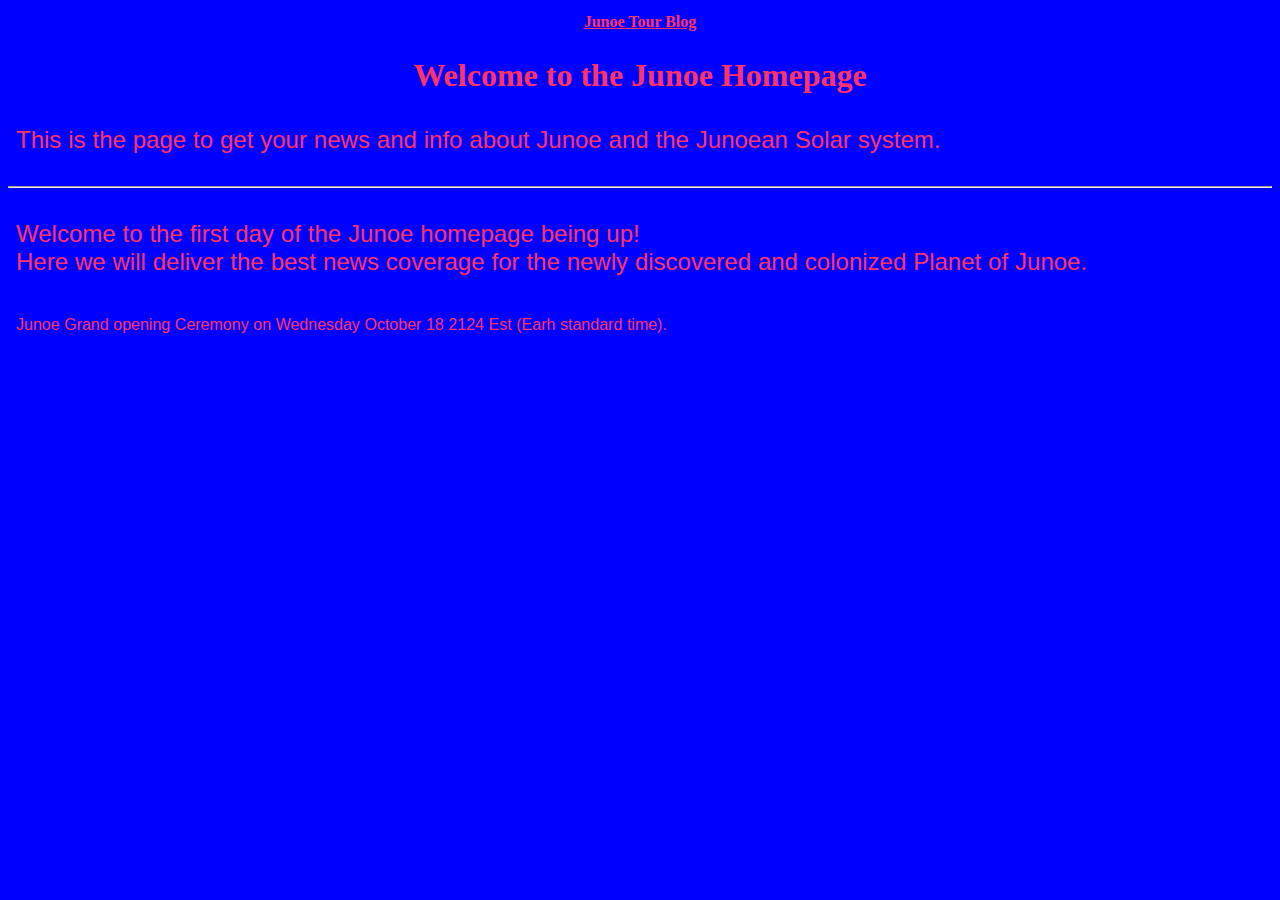
==== Junoehome.html @ 3f3e3a82 "re-style1" ====
<Doctype!=html>
<html>
    <head>
        <meta charset= "UTF-8">
        <title>Junoe home page</title>
        <link rel="stylesheet" href="style.css">
    </head>
    <body>
        <center>
            <table>
                <tr>
                    <th><a href="Junoetour.html" style="color:#FF3366;">Junoe Tour Blog</a></th>
                </tr>
            </table>
        </center>
        <center>
            <h1>Welcome to the Junoe Homepage</h1>
        </center>
        <p>This is the page to get your news and info about Junoe and the Junoean Solar system.
        </p>
        <hr>
        <p>
            Welcome to the first day of the Junoe homepage being up!<br>
            Here we will deliver the best news coverage for the newly discovered and colonized Planet of Junoe.
        </p>
        <p style="font-size:1em">
            Junoe Grand opening Ceremony on Wednesday October 18 2124 Est (Earh standard time).
        </p>
    </body>
</html>
---- style.css ----
p{
    word-spacing:0.01em; padding:8px; font-color:#FF3366; font-family:"Arial";font-size:1.5em
}
#links{
    font-color:#FF3366; font-size:1.5em; padding:8px
}
table{
    Padding:0.1rem
}
caption{
    padding:1rem;
}
body{
    background-color:blue;color:#FF3366
}
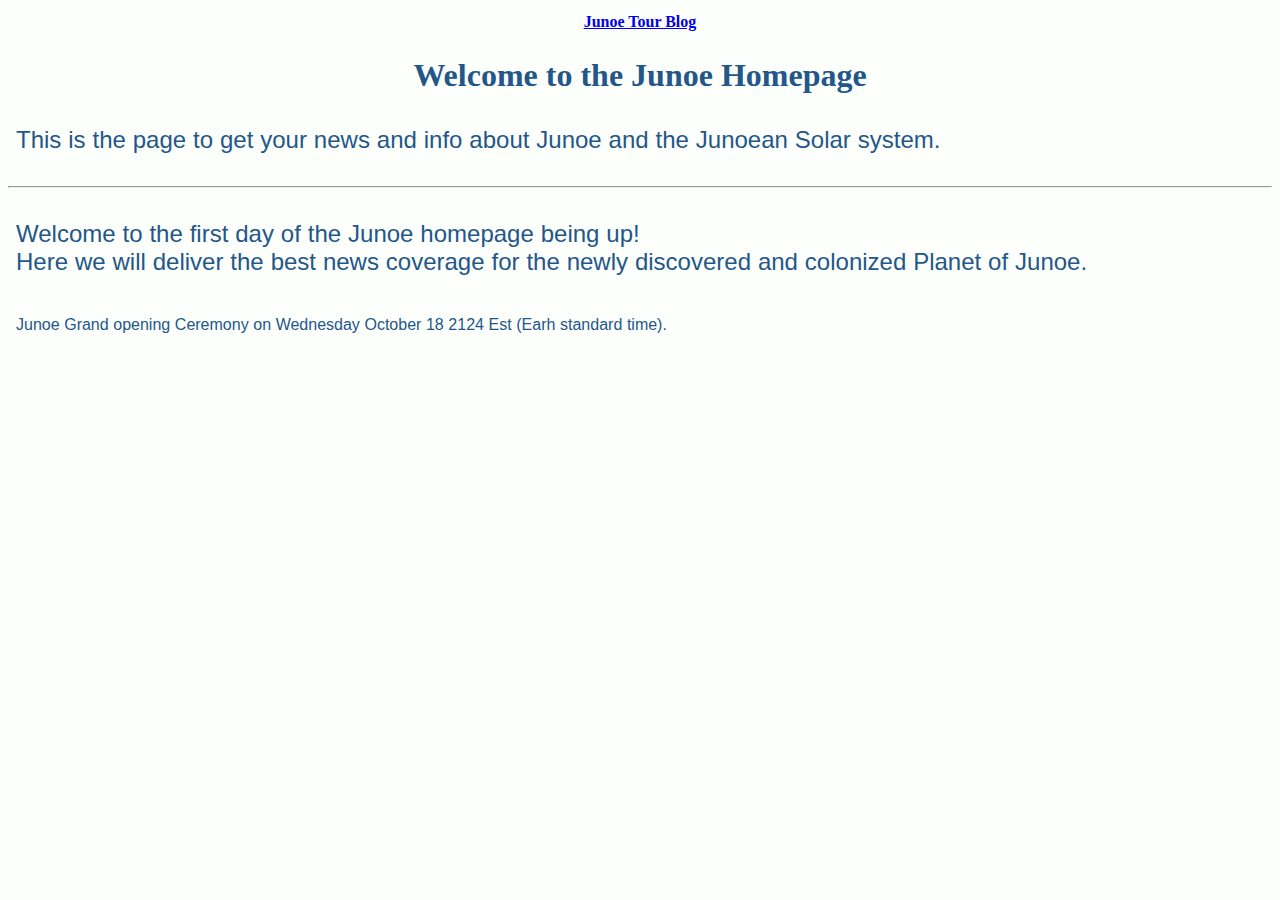
==== commit 14c3c391: "Style-change2" ====
--- a/Junoehome.html
+++ b/Junoehome.html
@@ -9,7 +9,7 @@
         <center>
             <table>
                 <tr>
-                    <th><a href="Junoetour.html" style="color:#FF3366;">Junoe Tour Blog</a></th>
+                    <th><a href="Junoetour.html">Junoe Tour Blog</a></th>
                 </tr>
             </table>
         </center>
--- a/style.css
+++ b/style.css
@@ -1,8 +1,8 @@
 p{
-    word-spacing:0.01em; padding:8px; font-color:#FF3366; font-family:"Arial";font-size:1.5em
+    word-spacing:0.01em; padding:8px; font-color:#235789; font-family:"Arial";font-size:1.5em
 }
 #links{
-    font-color:#FF3366; font-size:1.5em; padding:8px
+    font-color:#235789; font-size:1.5em; padding:8px
 }
 table{
     Padding:0.1rem
@@ -11,5 +11,5 @@
     padding:1rem;
 }
 body{
-    background-color:blue;color:#FF3366
+    background-color:#FDFFFC;color:#235789
 }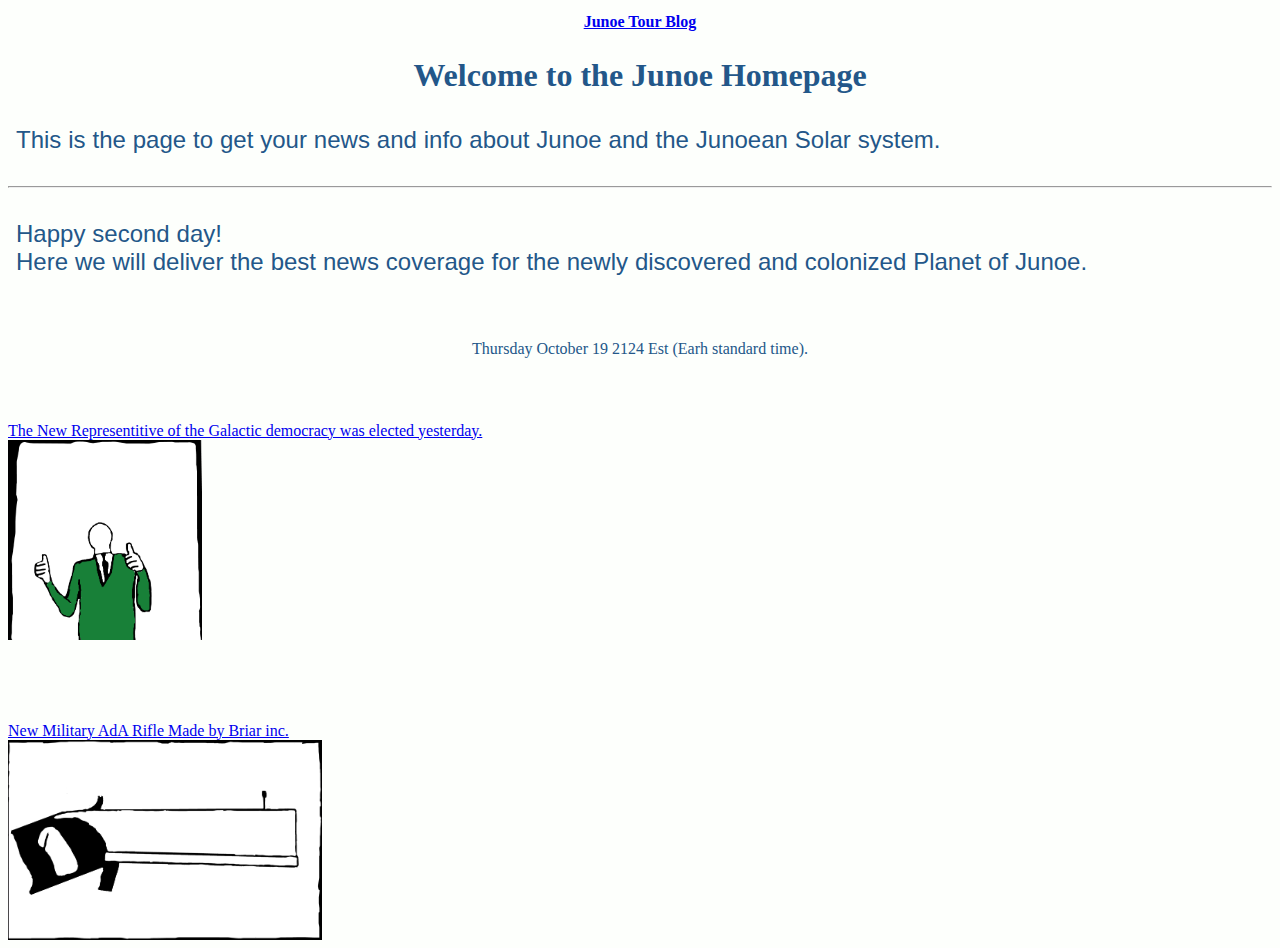
==== commit d9770186: "Update1" ====
--- a/Junoehome.html
+++ b/Junoehome.html
@@ -20,11 +20,18 @@
         </p>
         <hr>
         <p>
-            Welcome to the first day of the Junoe homepage being up!<br>
+            Happy second day!<br>
             Here we will deliver the best news coverage for the newly discovered and colonized Planet of Junoe.
         </p>
         <p style="font-size:1em">
-            Junoe Grand opening Ceremony on Wednesday October 18 2124 Est (Earh standard time).
+            <center>
+                Thursday October 19 2124 Est (Earh standard time).
+            </center>
         </p>
+        <a href="news1.html">The New Representitive of the Galactic democracy was elected yesterday.</a><br>
+        <img src="canvas.png" alt="Guy in a green suit giving 2 thumbs up" height=200px><br>
+        <p></p><br>
+        <a href="news2.html">New Military AdA Rifle Made by Briar inc.</a><br>
+        <img src="canvas(1).png" alt="Futuristic rifle" height=200px><br>
     </body>
 </html>--- a/style.css
+++ b/style.css
@@ -5,11 +5,11 @@
     font-color:#235789; font-size:1.5em; padding:8px
 }
 table{
-    Padding:0.1rem
+    Padding:0.1rem;
 }
 caption{
     padding:1rem;
 }
 body{
     background-color:#FDFFFC;color:#235789
-}+}
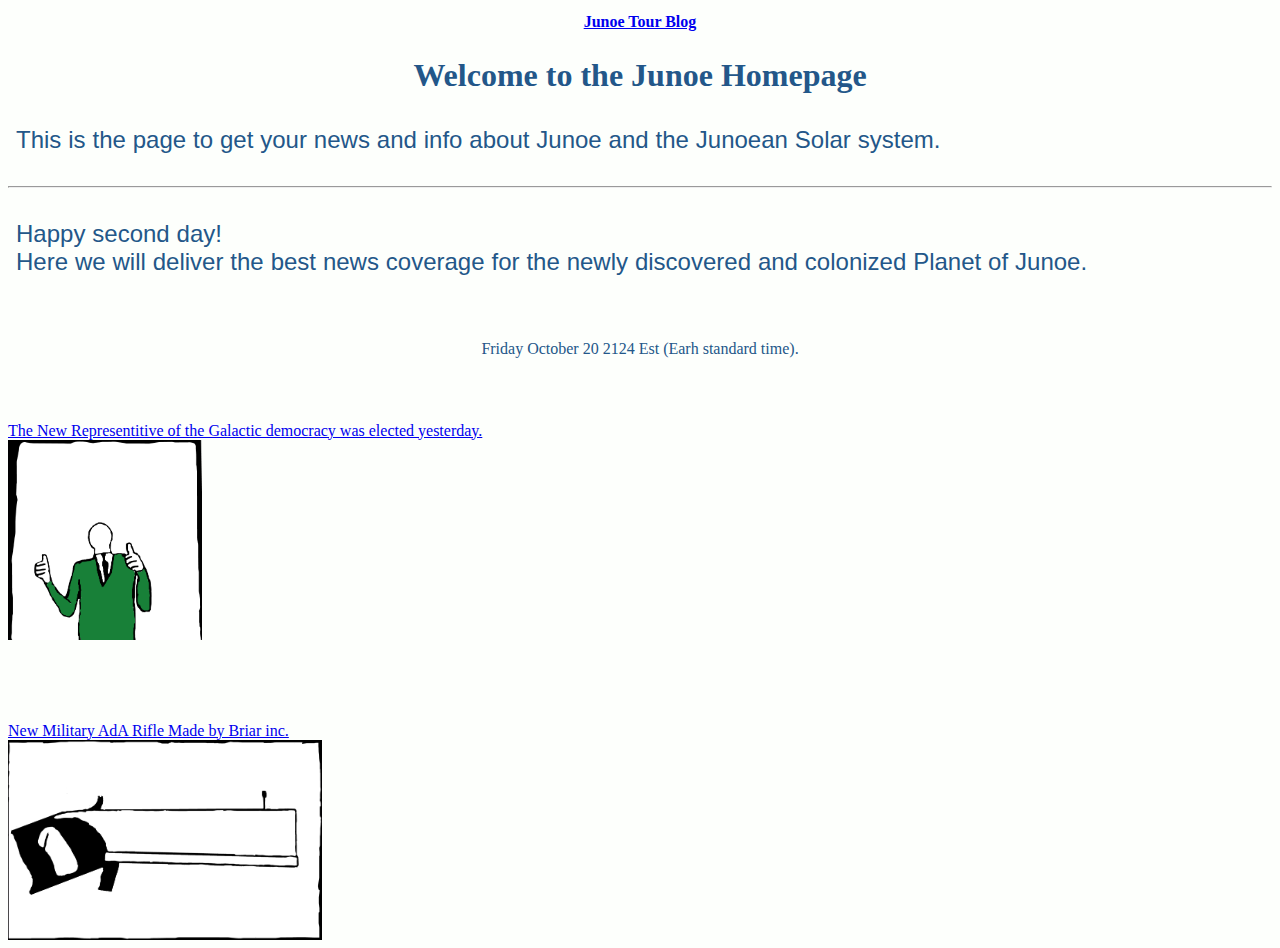
==== commit 1f8bc77f: "Update Junoehome.html" ====
--- a/Junoehome.html
+++ b/Junoehome.html
@@ -25,7 +25,7 @@
         </p>
         <p style="font-size:1em">
             <center>
-                Thursday October 19 2124 Est (Earh standard time).
+                Friday October 20 2124 Est (Earh standard time).
             </center>
         </p>
         <a href="news1.html">The New Representitive of the Galactic democracy was elected yesterday.</a><br>
@@ -34,4 +34,4 @@
         <a href="news2.html">New Military AdA Rifle Made by Briar inc.</a><br>
         <img src="canvas(1).png" alt="Futuristic rifle" height=200px><br>
     </body>
-</html>+</html>
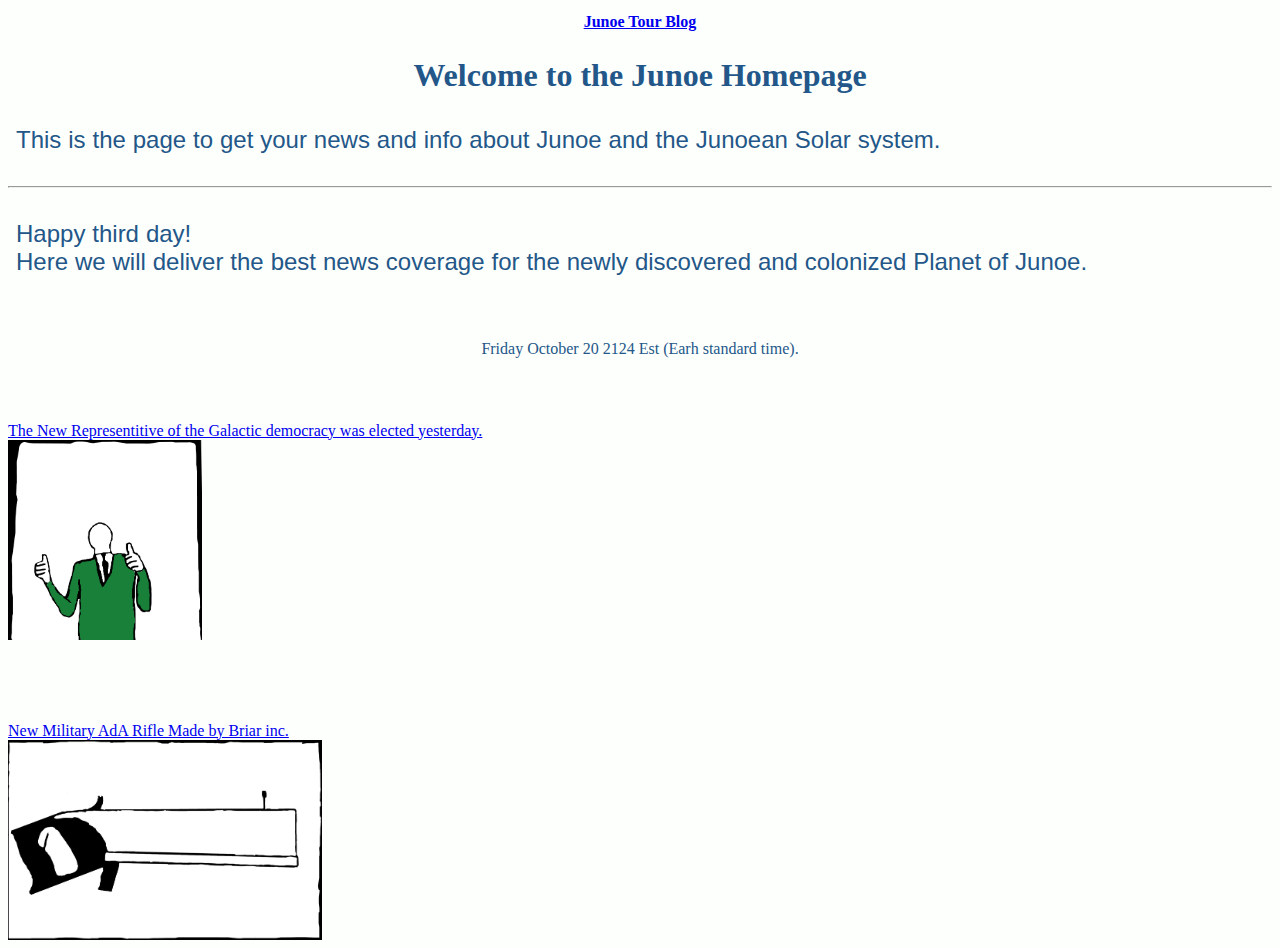
==== commit 06233668: "Update Junoehome.html" ====
--- a/Junoehome.html
+++ b/Junoehome.html
@@ -20,7 +20,7 @@
         </p>
         <hr>
         <p>
-            Happy second day!<br>
+            Happy third day!<br>
             Here we will deliver the best news coverage for the newly discovered and colonized Planet of Junoe.
         </p>
         <p style="font-size:1em">
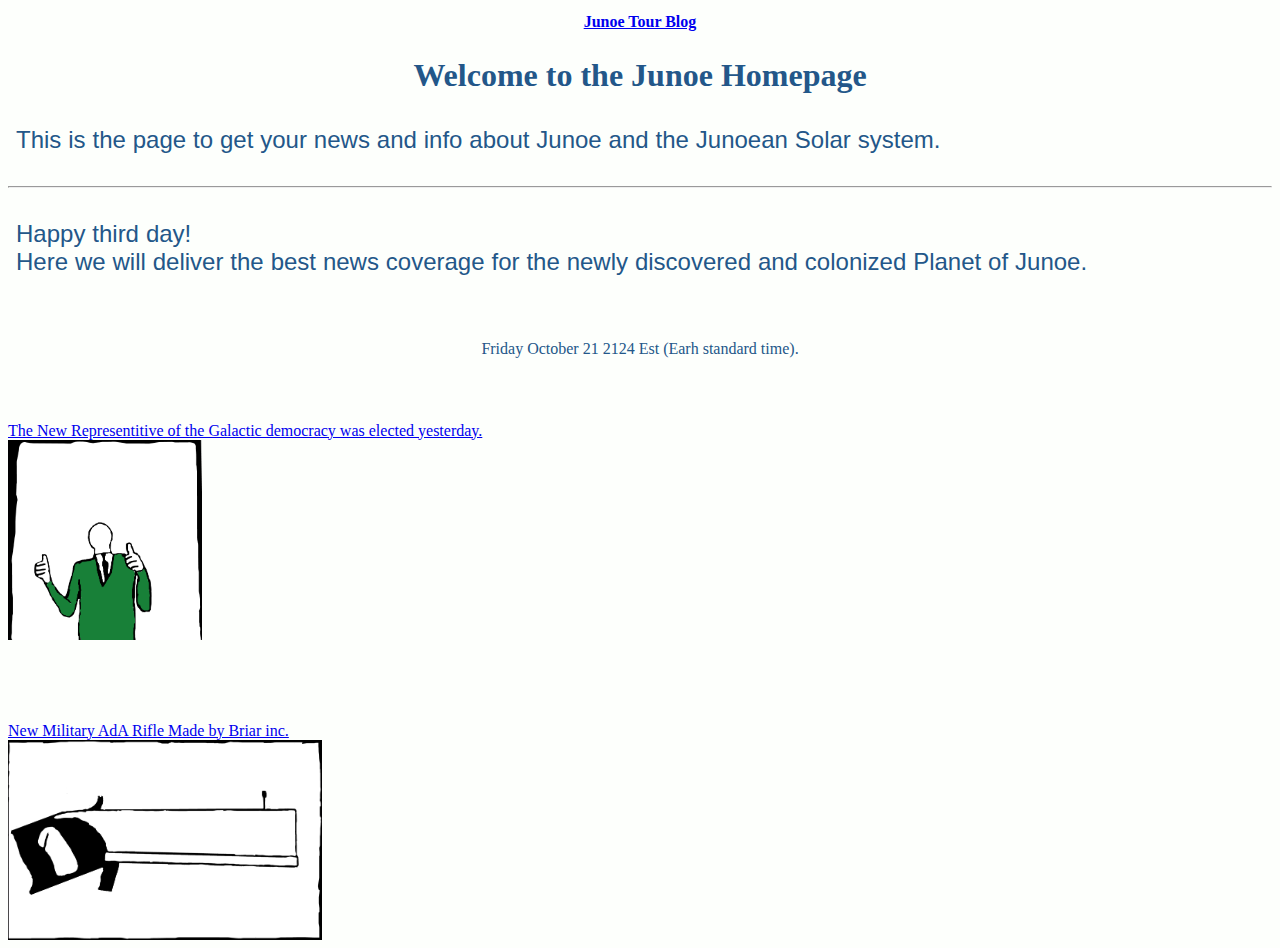
==== commit ca5b291d: "Update Junoehome.html" ====
--- a/Junoehome.html
+++ b/Junoehome.html
@@ -25,7 +25,7 @@
         </p>
         <p style="font-size:1em">
             <center>
-                Friday October 20 2124 Est (Earh standard time).
+                Friday October 21 2124 Est (Earh standard time).
             </center>
         </p>
         <a href="news1.html">The New Representitive of the Galactic democracy was elected yesterday.</a><br>
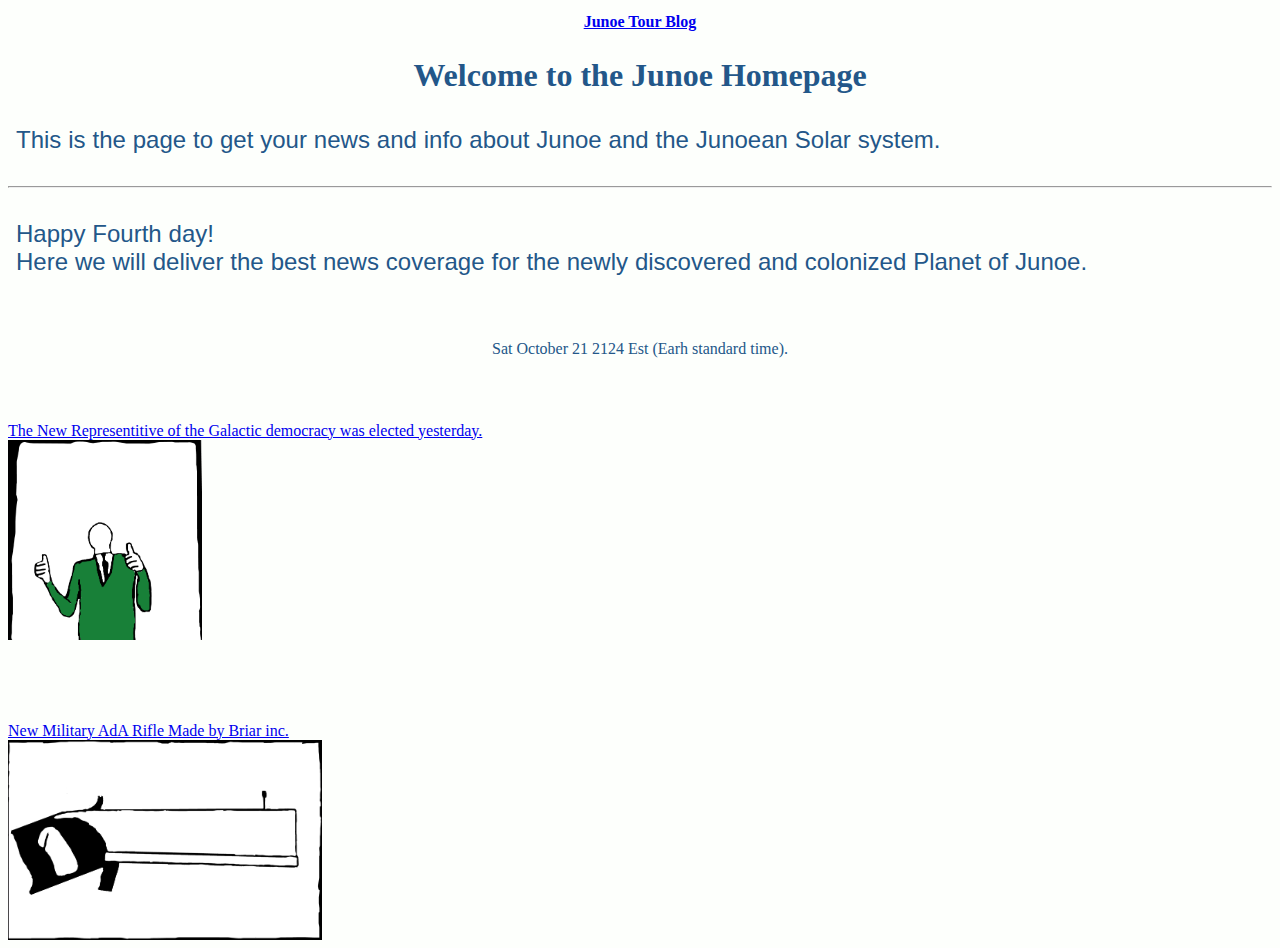
==== commit fa8600a0: "Update Junoehome.html" ====
--- a/Junoehome.html
+++ b/Junoehome.html
@@ -20,12 +20,12 @@
         </p>
         <hr>
         <p>
-            Happy third day!<br>
+            Happy Fourth day!<br>
             Here we will deliver the best news coverage for the newly discovered and colonized Planet of Junoe.
         </p>
         <p style="font-size:1em">
             <center>
-                Friday October 21 2124 Est (Earh standard time).
+                Sat October 21 2124 Est (Earh standard time).
             </center>
         </p>
         <a href="news1.html">The New Representitive of the Galactic democracy was elected yesterday.</a><br>
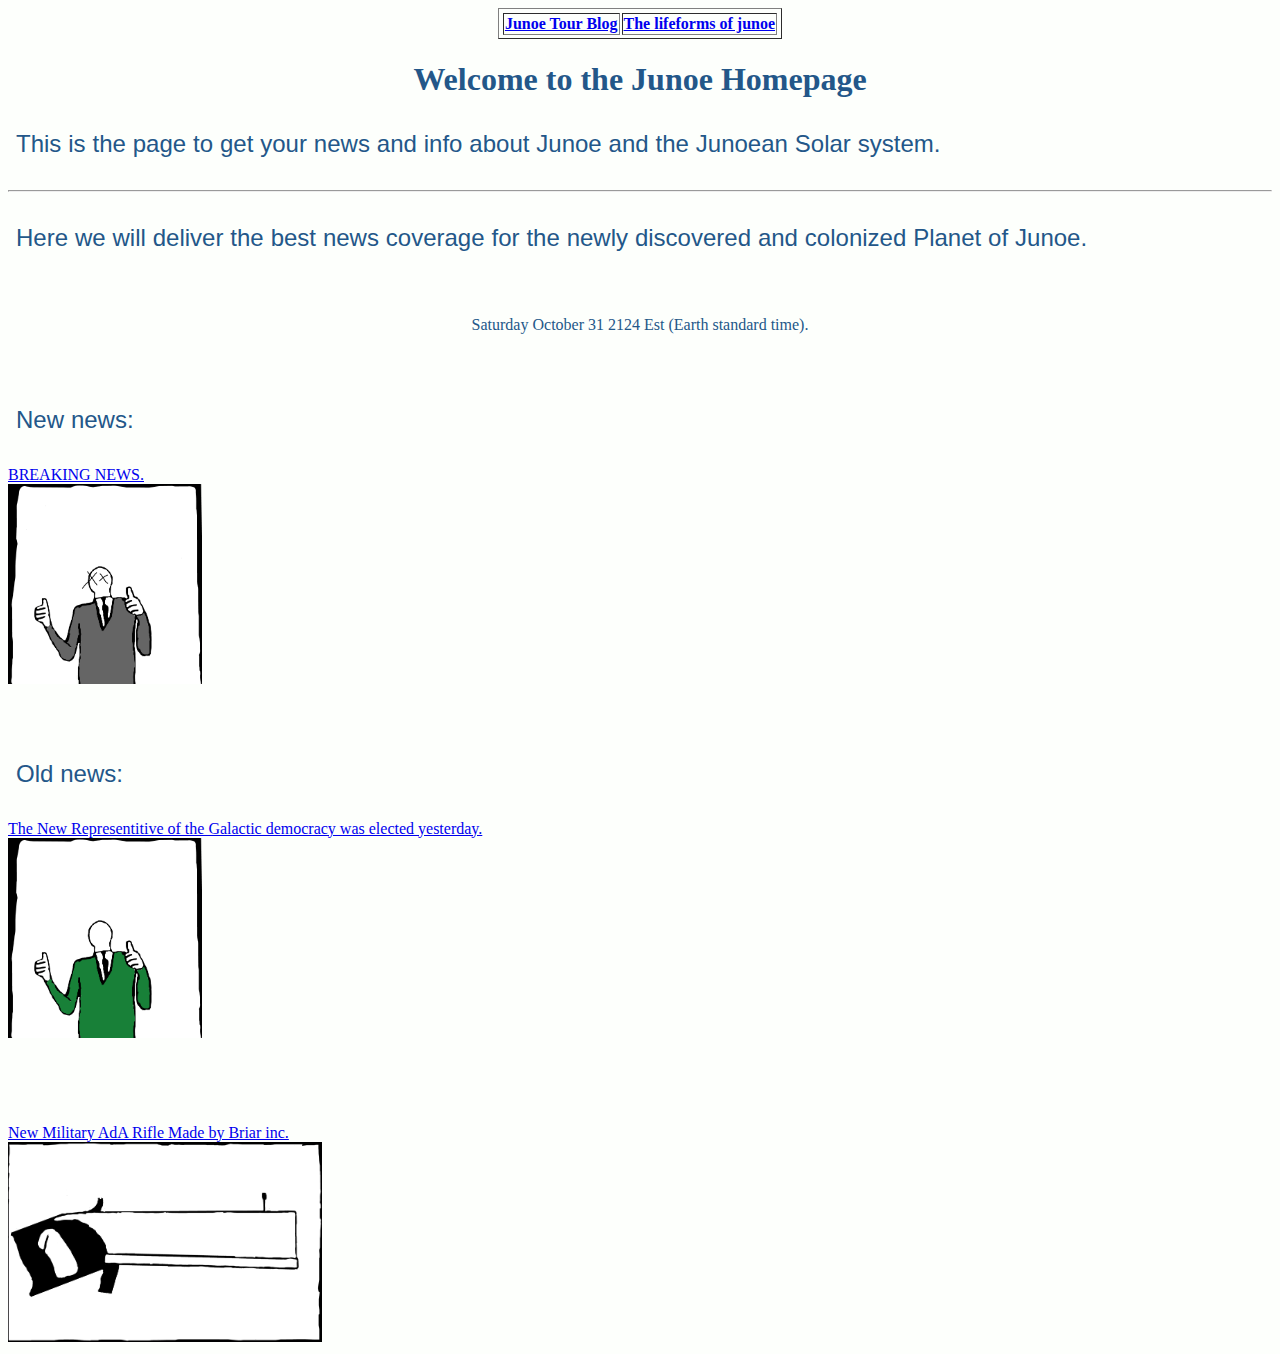
==== commit 038734e9: "Add files via upload" ====
--- a/Junoehome.html
+++ b/Junoehome.html
@@ -1,4 +1,4 @@
-<Doctype!=html>
+<!DOCTYPE html>
 <html>
     <head>
         <meta charset= "UTF-8">
@@ -7,9 +7,10 @@
     </head>
     <body>
         <center>
-            <table>
-                <tr>
+            <table border=1px>
+                <tr style="padding:5px;">
                     <th><a href="Junoetour.html">Junoe Tour Blog</a></th>
+                    <th><a href="Junoelife.html">The lifeforms of junoe</th>
                 </tr>
             </table>
         </center>
@@ -19,15 +20,18 @@
         <p>This is the page to get your news and info about Junoe and the Junoean Solar system.
         </p>
         <hr>
-        <p>
-            Happy Fourth day!<br>
-            Here we will deliver the best news coverage for the newly discovered and colonized Planet of Junoe.
+        <p>Here we will deliver the best news coverage for the newly discovered and colonized Planet of Junoe.
         </p>
         <p style="font-size:1em">
             <center>
-                Sat October 21 2124 Est (Earh standard time).
+                Saturday October 31 2124 Est (Earth standard time).
             </center>
         </p>
+        <p>New news:</p>
+        <a href="news3.html">BREAKING NEWS.</a><br>
+        <img src="canvas3.png" alt="Guy in a suit giving 2 thumbs up. There are X's over his eyes to Indicate his death." height=200px><br>
+        <p></p>
+        <p>Old news:</p>
         <a href="news1.html">The New Representitive of the Galactic democracy was elected yesterday.</a><br>
         <img src="canvas.png" alt="Guy in a green suit giving 2 thumbs up" height=200px><br>
         <p></p><br>
